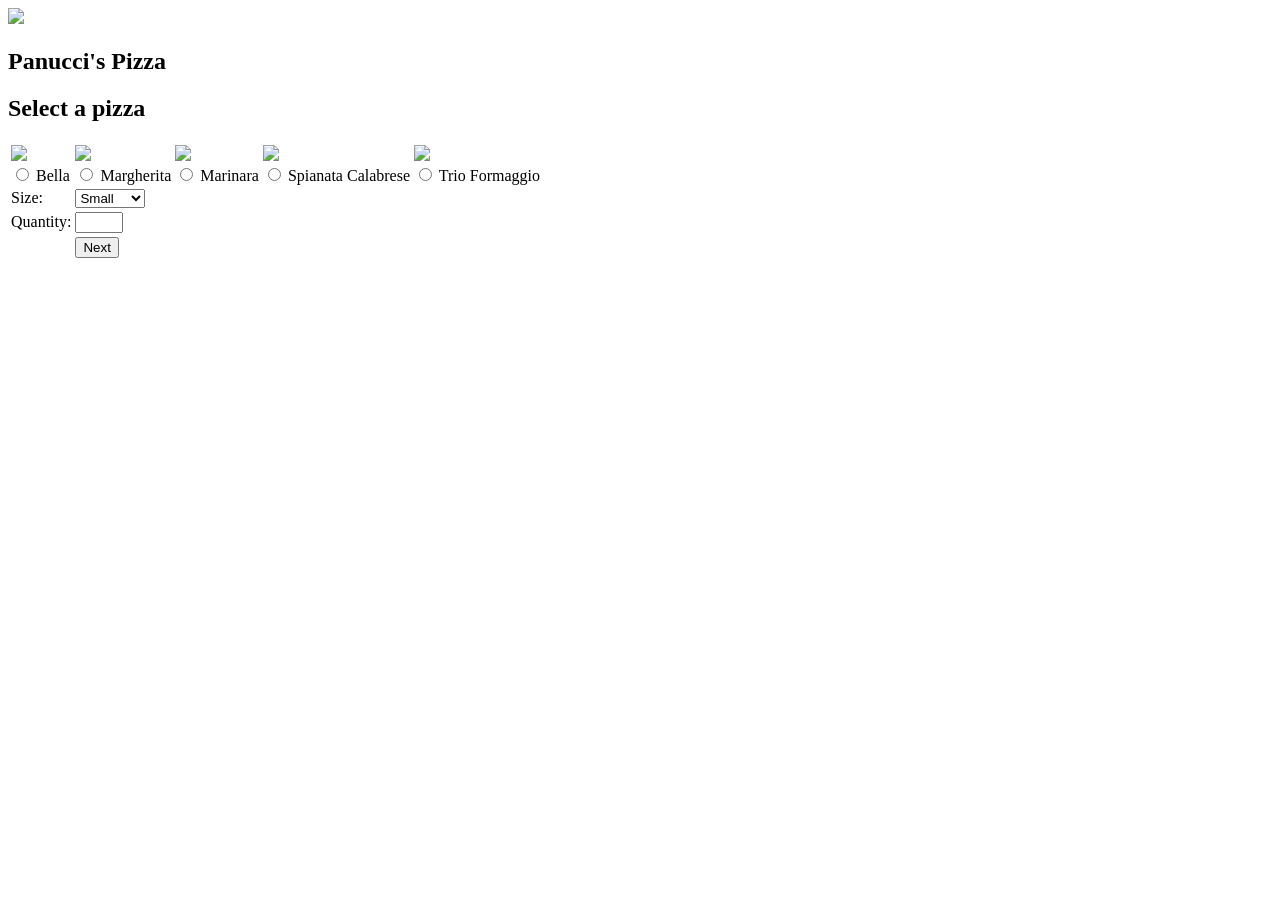
==== assessment/src/main/resources/templates/index.html @ 8670eb2a "Draft 1" ====
<!DOCTYPE html>
<html lang="en">
	<head>
		<meta charset="UTF-8">
		<meta name="viewport" content="width=device-width, initial-scale=1.0">
		<title>Panucci's Pizza</title>
		<link rel="stylesheet" href="/styles.css">
	</head>
	<body>

		<div class="title">
			<div><img src="/images/logo.jpg" class="thumbnail"></div>
			<h2>Panucci's Pizza</h2>
		</div>

		<form>
			<div>
				<h2>Select a pizza</h2>
				<table>
					<tr>
						<td>
							<div>
								<img src="/images/Bella.png" class="pizza">
							</div>
							<div>
								<input type="radio" name="pizza" value="bella"> Bella
							</div>
						</td>
						<td>
							<div>
								<img src="/images/Margherita.png" class="pizza">
							</div>
							<div>
								<input type="radio" name="pizza" value="margherita"> Margherita
							</div>
						</td>
						<td>
							<div>
								<img src="/images/Marinara.png" class="pizza">
							</div>
							<div>
								<input type="radio" name="pizza" value="marinara"> Marinara
							</div>
						</td>
						<td>
							<div>
								<img src="/images/SpianataCalabrese.png" class="pizza">
							</div>
							<div>
								<input type="radio" name="pizza" value="spianatacalabrese"> Spianata Calabrese
							</div>
						</td>
						<td>
							<div>
								<img src="/images/TrioFormaggio.png" class="pizza">
							</div>
							<div>
								<input type="radio" name="pizza" value="trioformaggio"> Trio Formaggio
							</div>
						</td>
					</tr>
					<tr>
						<td>Size:</td>
						<td>
							<select name="size" >
								<option value="sm">Small</option>
								<option value="md">Medium</option>
								<option value="lg">Large</option>
							</select>
						</td>
					</tr>
					<tr>
						<td>Quantity:</td>
						<td>
							<input type="number" min="1" max="10" name="quantity"> 
						</td>
					</tr>
					<tr>
						<td></td>
						<td>
							<button type="submit">Next</button>
						</td>
					</tr>
				</table>
			</div>
		</form>
		
	</body>
</html>
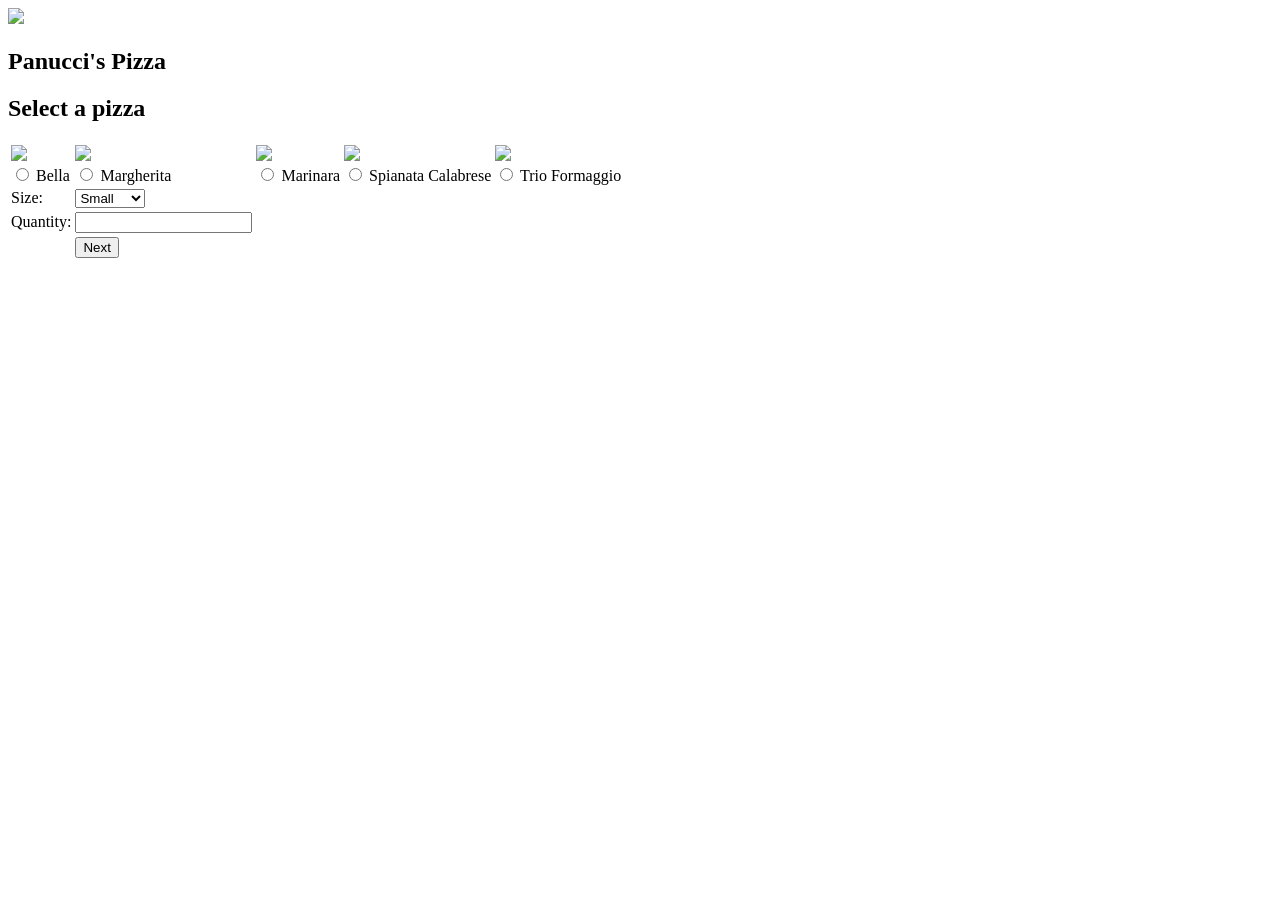
==== commit cdb64d0d: "Draft 2" ====
--- a/assessment/src/main/resources/templates/index.html
+++ b/assessment/src/main/resources/templates/index.html
@@ -13,7 +13,8 @@
 			<h2>Panucci's Pizza</h2>
 		</div>
 
-		<form>
+		<form action="#" data-th-action="@{/pizza}"
+		data-th-object="${order}" method="post">
 			<div>
 				<h2>Select a pizza</h2>
 				<table>
@@ -23,7 +24,7 @@
 								<img src="/images/Bella.png" class="pizza">
 							</div>
 							<div>
-								<input type="radio" name="pizza" value="bella"> Bella
+								<input type="radio" value="bella" data-th-field="*{pizza}"> Bella
 							</div>
 						</td>
 						<td>
@@ -31,7 +32,7 @@
 								<img src="/images/Margherita.png" class="pizza">
 							</div>
 							<div>
-								<input type="radio" name="pizza" value="margherita"> Margherita
+								<input type="radio" value="margherita" data-th-field="*{pizza}"> Margherita
 							</div>
 						</td>
 						<td>
@@ -39,7 +40,7 @@
 								<img src="/images/Marinara.png" class="pizza">
 							</div>
 							<div>
-								<input type="radio" name="pizza" value="marinara"> Marinara
+								<input type="radio" value="marinara" data-th-field="*{pizza}"> Marinara
 							</div>
 						</td>
 						<td>
@@ -47,7 +48,7 @@
 								<img src="/images/SpianataCalabrese.png" class="pizza">
 							</div>
 							<div>
-								<input type="radio" name="pizza" value="spianatacalabrese"> Spianata Calabrese
+								<input type="radio" value="spianatacalabrese" data-th-field="*{pizza}"> Spianata Calabrese
 							</div>
 						</td>
 						<td>
@@ -55,30 +56,36 @@
 								<img src="/images/TrioFormaggio.png" class="pizza">
 							</div>
 							<div>
-								<input type="radio" name="pizza" value="trioformaggio"> Trio Formaggio
+								<input type="radio" value="trioformaggio" data-th-field="*{pizza}"> Trio Formaggio
 							</div>
 						</td>
+						<p class="error" data-th-if="${#fields.hasErrors('pizza')}" data-th-errors="*{pizza}"></p>
 					</tr>
-					<tr>
+
+					<tr>	
 						<td>Size:</td>
 						<td>
-							<select name="size" >
+							<select data-th-field="*{size}" >
 								<option value="sm">Small</option>
 								<option value="md">Medium</option>
 								<option value="lg">Large</option>
 							</select>
 						</td>
+						<p class="error" data-th-if="${#fields.hasErrors('size')}" data-th-errors="*{size}"></p>
 					</tr>
+
 					<tr>
 						<td>Quantity:</td>
 						<td>
-							<input type="number" min="1" max="10" name="quantity"> 
+							<input type="number" min="1" max=10, data-th-field="*{quantity}"> 
 						</td>
+						<p class="error" data-th-if="${#fields.hasErrors('quantity')}" data-th-errors="*{quantity}"></p>
 					</tr>
+
 					<tr>
 						<td></td>
 						<td>
-							<button type="submit">Next</button>
+							<input type="Submit" value="Next"/>
 						</td>
 					</tr>
 				</table>
